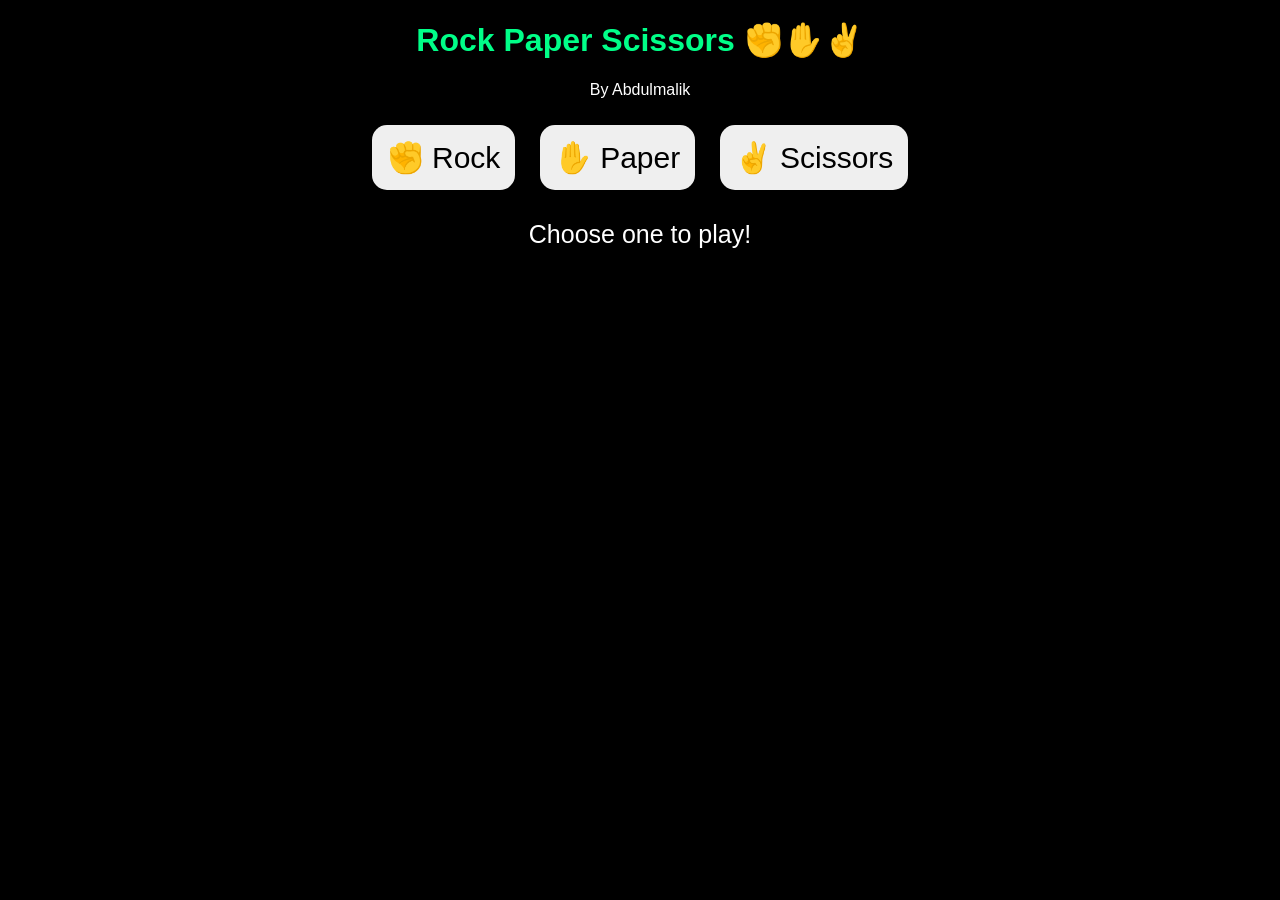
==== game.html @ 206ed536 "Create game.html" ====
<!DOCTYPE html>
<html>
<head>
<title>Rock Paper Scissors</title>
<style>
body{background:black; color:white; text-align:center; font-family:sans-serif}
h1{color:#00ff88}
button{font-size:30px; padding:15px; margin:10px; border-radius:15px; border:none}
#result{font-size:25px; margin-top:20px}
</style>
</head>
<body>

<h1>Rock Paper Scissors ✊✋✌️</h1>
<p>By Abdulmalik</p>

<button onclick="play('Rock')">✊ Rock</button>
<button onclick="play('Paper')">✋ Paper</button>
<button onclick="play('Scissors')">✌️ Scissors</button>

<p id="result">Choose one to play!</p>

<script>
function play(player){
  let choices = ['Rock','Paper','Scissors'];
  let computer = choices[Math.floor(Math.random()*3)];

  let winner = '';
  if(player === computer){
    winner = "Na Draw! 🤝";
  } else if(
    (player === 'Rock' && computer === 'Scissors') ||
    (player === 'Paper' && computer === 'Rock') ||
    (player === 'Scissors' && computer === 'Paper')
  ){
    winner = "You Win! 🎉";
  } else {
    winner = "Computer Win! 😭";
  }

  document.getElementById('result').innerHTML = 
    "You: " + player + "<br>Computer: " + computer + "<br><b>" + winner + "</b>";
}
</script>

</body>
</html>
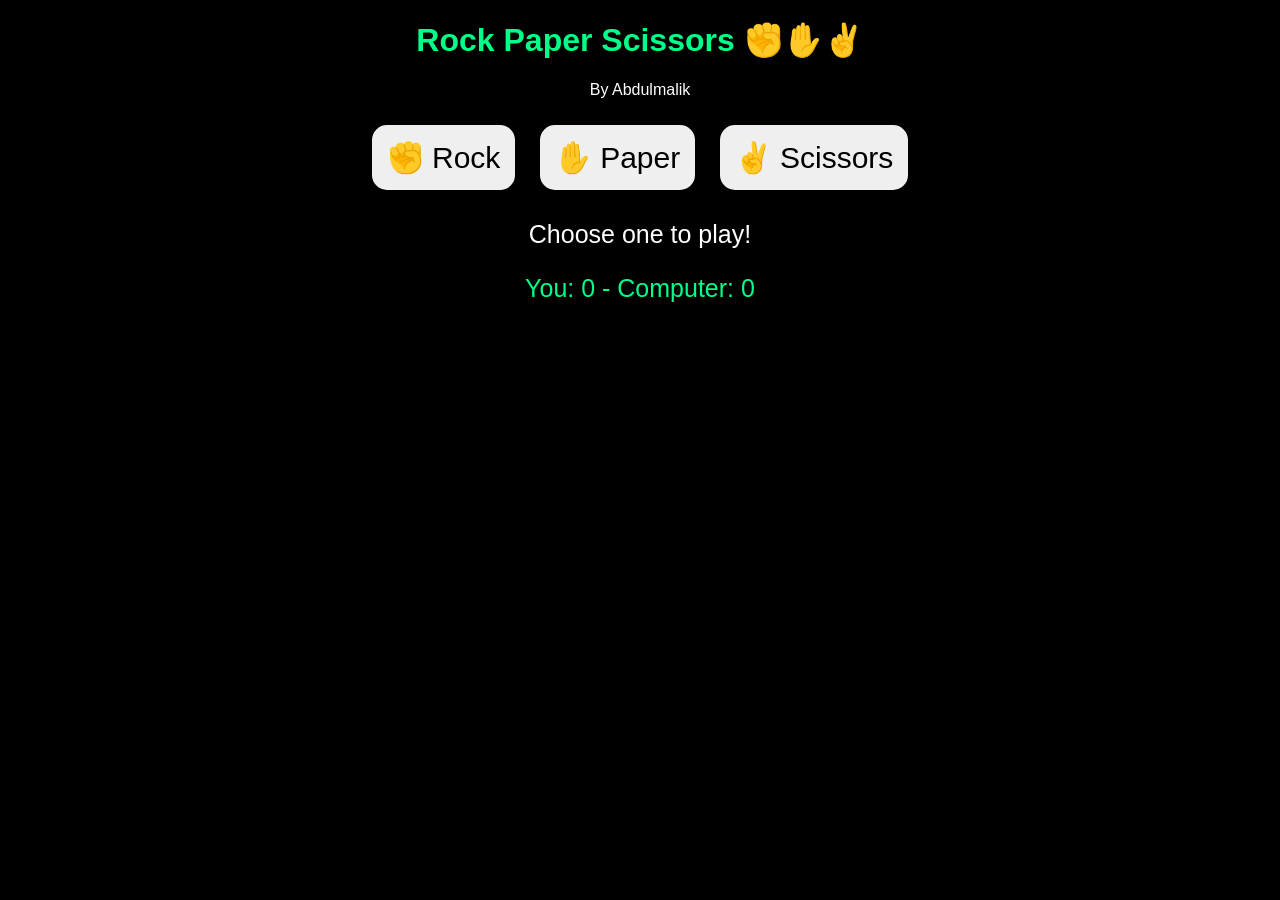
==== commit 44930ee3: "Update game.html" ====
--- a/game.html
+++ b/game.html
@@ -19,8 +19,12 @@
 <button onclick="play('Scissors')">✌️ Scissors</button>
 
 <p id="result">Choose one to play!</p>
-
+<p id="score" style="font-size:25px; color:#00ff88;">You: 0 - Computer: 0</p>
+  
 <script>
+  let playerScore = 0;
+let computerScore = 0;
+  
 function play(player){
   let choices = ['Rock','Paper','Scissors'];
   let computer = choices[Math.floor(Math.random()*3)];
@@ -34,8 +38,10 @@
     (player === 'Scissors' && computer === 'Paper')
   ){
     winner = "You Win! 🎉";
+    playerscore++;
   } else {
     winner = "Computer Win! 😭";
+    computerscore++;
   }
 
   document.getElementById('result').innerHTML = 
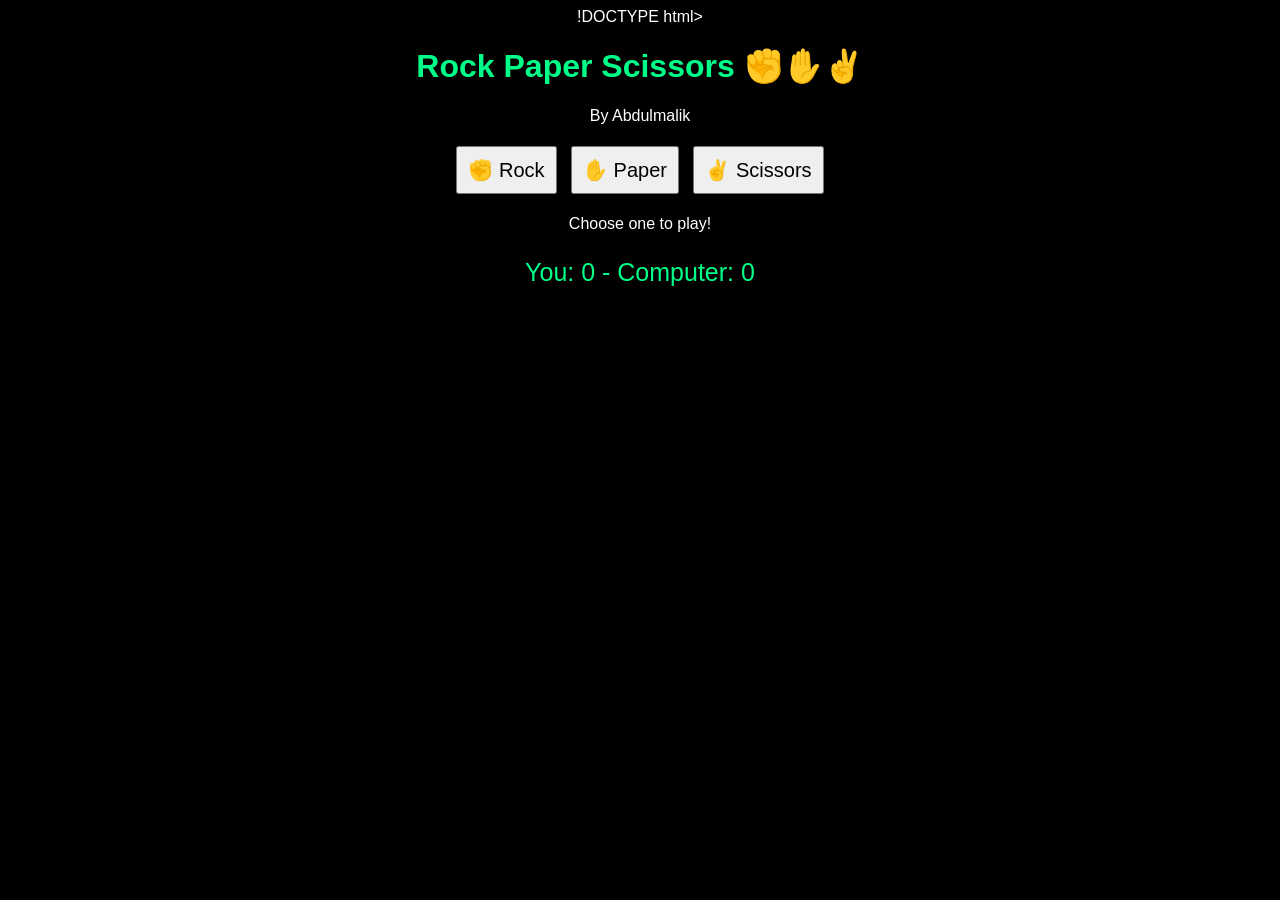
==== commit 6becbb82: "Update game.html" ====
--- a/game.html
+++ b/game.html
@@ -1,16 +1,15 @@
-<!DOCTYPE html>
+!DOCTYPE html>
 <html>
 <head>
 <title>Rock Paper Scissors</title>
 <style>
-body{background:black; color:white; text-align:center; font-family:sans-serif}
-h1{color:#00ff88}
-button{font-size:30px; padding:15px; margin:10px; border-radius:15px; border:none}
-#result{font-size:25px; margin-top:20px}
+body{ background:black; color:white; text-align:center; font-family:Arial; }
+h1{ color:#00ff88; }
+button{ font-size:20px; padding:10px; margin:5px; }
+#score{ font-size:25px; color:#00ff88; }
 </style>
 </head>
 <body>
-
 <h1>Rock Paper Scissors ✊✋✌️</h1>
 <p>By Abdulmalik</p>
 
@@ -19,17 +18,16 @@
 <button onclick="play('Scissors')">✌️ Scissors</button>
 
 <p id="result">Choose one to play!</p>
-<p id="score" style="font-size:25px; color:#00ff88;">You: 0 - Computer: 0</p>
-  
+<p id="score">You: 0 - Computer: 0</p>
+
 <script>
-  let playerScore = 0;
+let playerScore = 0;
 let computerScore = 0;
-  
+
 function play(player){
   let choices = ['Rock','Paper','Scissors'];
   let computer = choices[Math.floor(Math.random()*3)];
-
-  let winner = '';
+  let winner = "";
   if(player === computer){
     winner = "Na Draw! 🤝";
   } else if(
@@ -38,16 +36,14 @@
     (player === 'Scissors' && computer === 'Paper')
   ){
     winner = "You Win! 🎉";
-    playerscore++;
+    playerScore++;
   } else {
     winner = "Computer Win! 😭";
-    computerscore++;
+    computerScore++;
   }
-
-  document.getElementById('result').innerHTML = 
-    "You: " + player + "<br>Computer: " + computer + "<br><b>" + winner + "</b>";
+  document.getElementById('result').innerHTML = "You: " + player + "<br>Computer: " + computer + "<br>" + winner;
+  document.getElementById('score').innerHTML = "You: " + playerScore + " - Computer: " + computerScore;
 }
 </script>
-
 </body>
 </html>
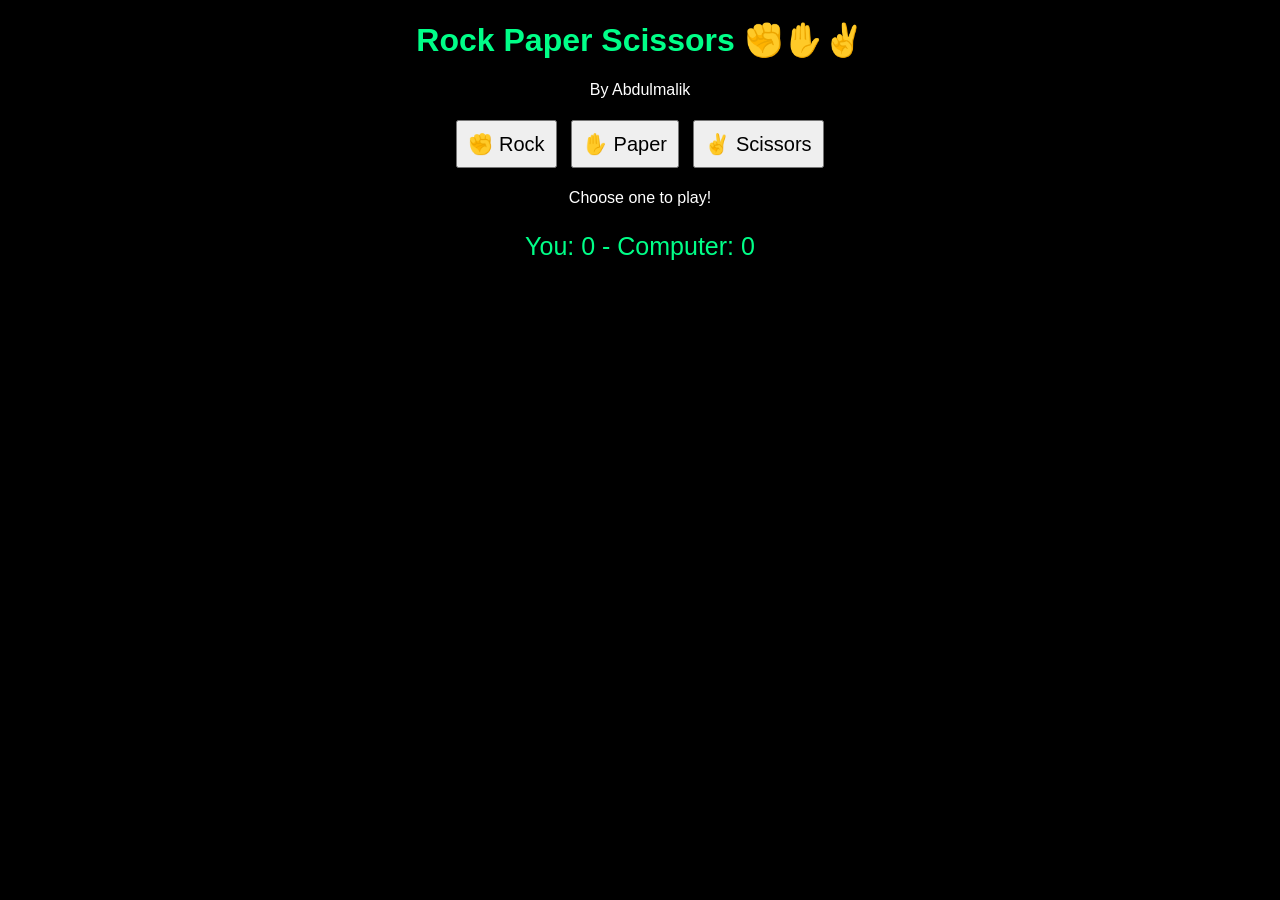
==== commit df498b14: "Update game.html" ====
--- a/game.html
+++ b/game.html
@@ -1,4 +1,4 @@
-!DOCTYPE html>
+<!DOCTYPE html>
 <html>
 <head>
 <title>Rock Paper Scissors</title>
